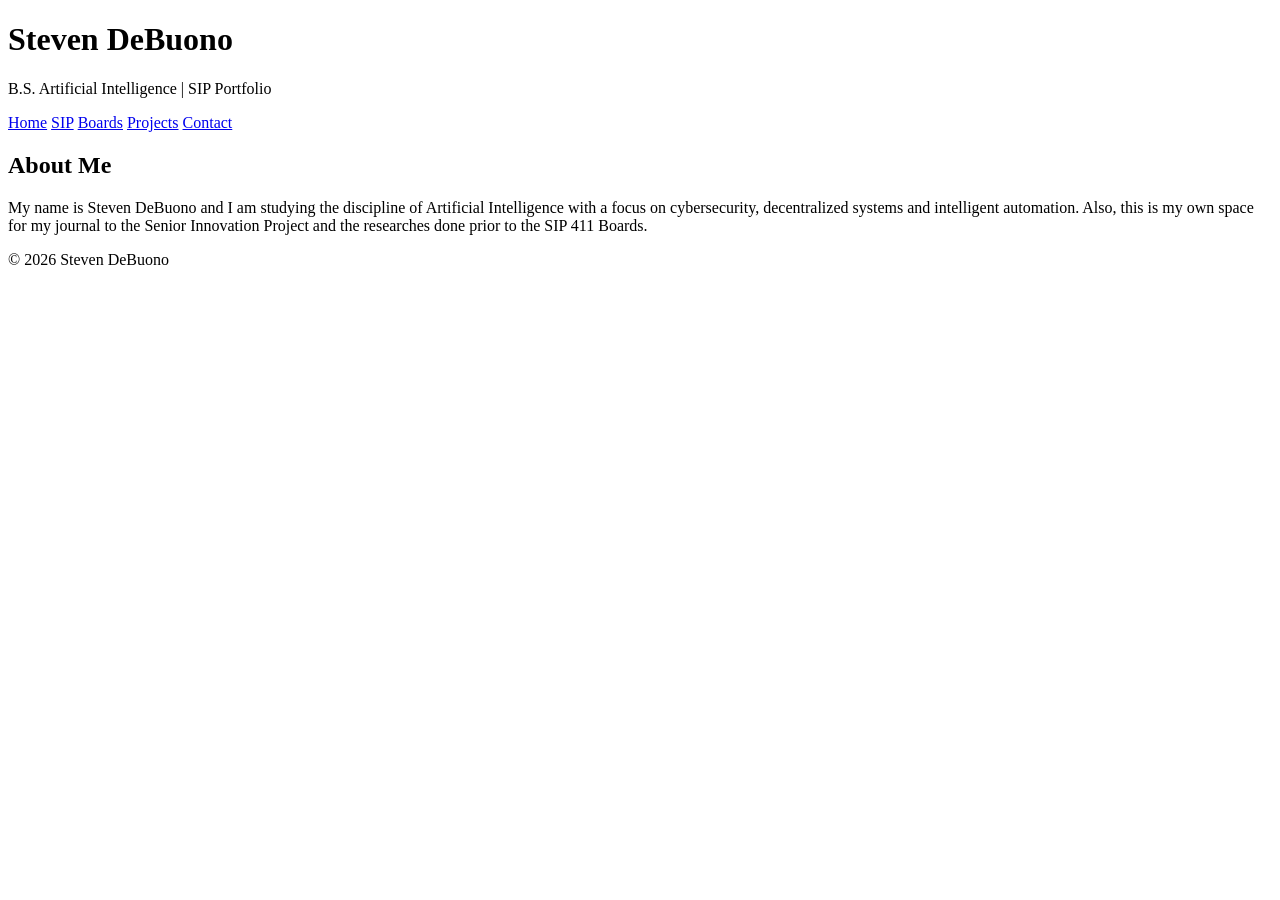
==== index.html @ 46bdfb2f "Add initial HTML structure for portfolio site" ====
<!DOCTYPE html>
<html lang="en">
<head>
  <meta charset="UTF-8">
  <title> Steven DeBuono | SIP Portfolio</title>
  <link rel="stylesheet" href="css/style.css">
</head>
<body>

<header>
  <h1>Steven DeBuono</h1>
  <p>B.S. Artificial Intelligence | SIP Portfolio</p>
  <nav>
    <a href="index.html">Home</a>
    <a href="sip.html">SIP</a>
    <a href="boards.html">Boards</a>
    <a href="projects.html">Projects</a>
    <a href="contact.html">Contact</a>
  </nav>
</header>

<section>
  <h2>About Me</h2>
  <p>
   My name is Steven DeBuono and I am studying the discipline of Artificial Intelligence with a focus on cybersecurity, decentralized systems and intelligent automation. 
    Also, this is my own space for my journal to the Senior Innovation Project and the researches done prior to the SIP 411 Boards.
  </p>
</section>

<footer>
  <p>© 2026 Steven DeBuono</p>
</footer>

</body>
</html>
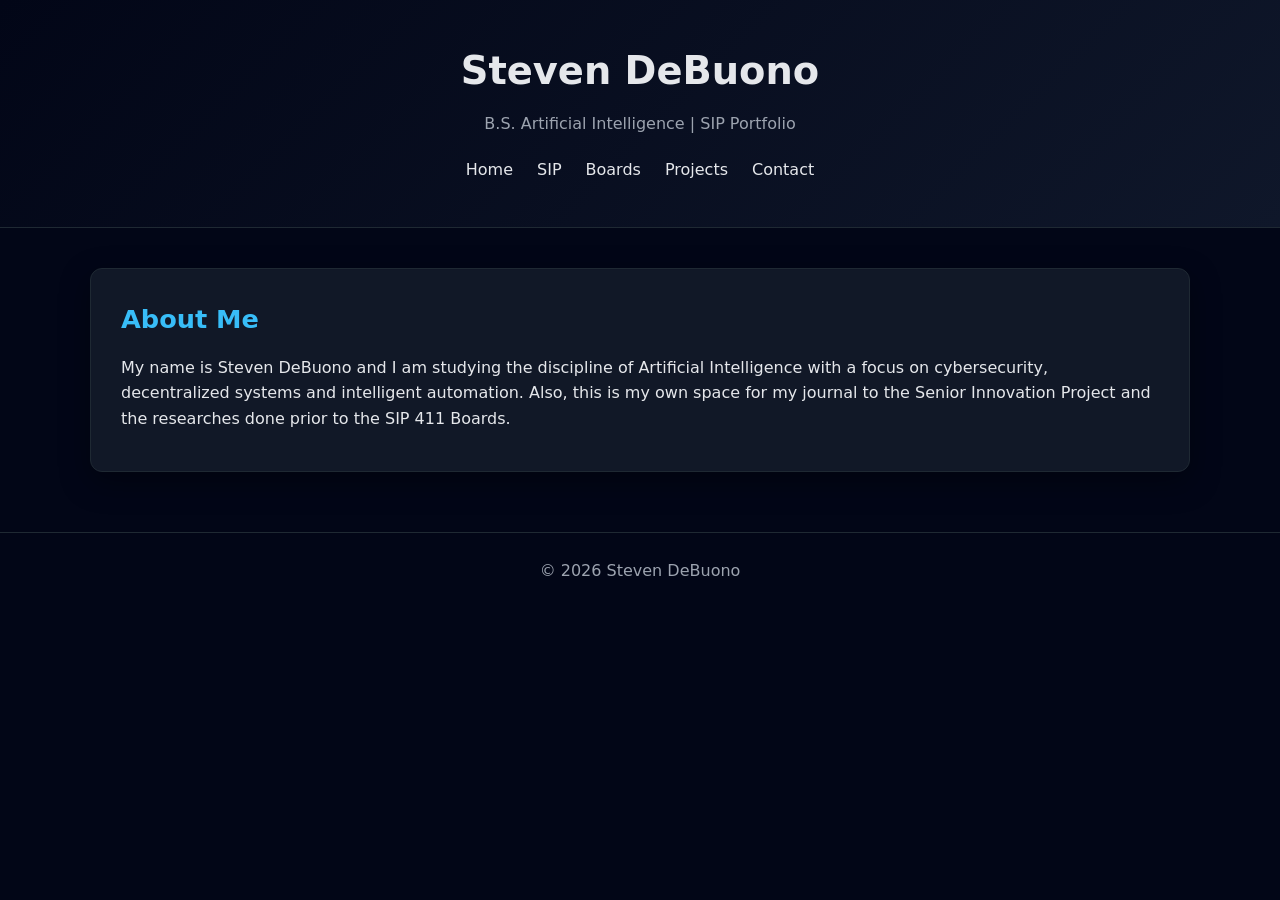
==== commit 6d1ac1e3: "Update index.html" ====
--- a/index.html
+++ b/index.html
@@ -23,7 +23,7 @@
   <h2>About Me</h2>
   <p>
    My name is Steven DeBuono and I am studying the discipline of Artificial Intelligence with a focus on cybersecurity, decentralized systems and intelligent automation. 
-    Also, this is my own space for my journal to the Senior Innovation Project and the researches done prior to the SIP 411 Boards.
+   Also, this is my own space for my journal to the Senior Innovation Project and the researches done prior to the SIP 411 Boards.
   </p>
 </section>
 
--- a/css/style.css
+++ b/css/style.css
@@ -0,0 +1,210 @@
+* {
+  margin: 0;
+  padding: 0;
+  box-sizing: border-box;
+}
+
+/* ===== ROOT VARIABLES ===== */
+:root {
+  --bg-main: #0f172a;        /* dark navy */
+  --bg-card: #111827;        /* dark card */
+  --bg-light: #020617;       /* page background */
+  --text-main: #e5e7eb;      /* light text */
+  --text-muted: #9ca3af;    /* muted text */
+  --accent: #38bdf8;        /* cyan accent */
+  --accent-hover: #0ea5e9;
+  --border: #1f2933;
+  --radius: 12px;
+}
+
+/* ===== BODY ===== */
+body {
+  font-family: "Inter", "Segoe UI", system-ui, sans-serif;
+  background: linear-gradient(180deg, #020617, #020617);
+  color: var(--text-main);
+  line-height: 1.6;
+}
+
+/* ===== HEADER ===== */
+header {
+  background: linear-gradient(135deg, #020617, #0f172a);
+  padding: 40px 20px;
+  text-align: center;
+  border-bottom: 1px solid var(--border);
+}
+
+header h1 {
+  font-size: 2.4rem;
+  font-weight: 700;
+  margin-bottom: 10px;
+}
+
+header p {
+  color: var(--text-muted);
+  margin-bottom: 20px;
+}
+
+/* ===== NAV ===== */
+nav {
+  display: flex;
+  justify-content: center;
+  gap: 24px;
+  flex-wrap: wrap;
+}
+
+nav a {
+  color: var(--text-main);
+  text-decoration: none;
+  font-weight: 500;
+  position: relative;
+  padding-bottom: 4px;
+}
+
+nav a::after {
+  content: "";
+  position: absolute;
+  width: 0;
+  height: 2px;
+  bottom: 0;
+  left: 0;
+  background: var(--accent);
+  transition: width 0.3s ease;
+}
+
+nav a:hover::after {
+  width: 100%;
+}
+
+/* ===== SECTIONS ===== */
+section {
+  max-width: 1100px;
+  margin: 40px auto;
+  padding: 30px;
+  background: var(--bg-card);
+  border-radius: var(--radius);
+  border: 1px solid var(--border);
+  box-shadow: 0 10px 30px rgba(0, 0, 0, 0.35);
+}
+
+section h2 {
+  font-size: 1.6rem;
+  margin-bottom: 15px;
+  color: var(--accent);
+}
+
+section p {
+  color: var(--text-main);
+  margin-bottom: 10px;
+}
+
+/* ===== LISTS ===== */
+ul, ol {
+  margin-left: 20px;
+  margin-top: 10px;
+}
+
+li {
+  margin-bottom: 8px;
+  color: var(--text-main);
+}
+
+/* ===== DIAGRAM GRID ===== */
+.diagram-grid {
+  display: grid;
+  grid-template-columns: repeat(auto-fit, minmax(280px, 1fr));
+  gap: 25px;
+  margin-top: 25px;
+}
+
+.diagram-grid figure {
+  background: #020617;
+  border: 1px solid var(--border);
+  border-radius: var(--radius);
+  overflow: hidden;
+  transition: transform 0.3s ease, box-shadow 0.3s ease;
+}
+
+.diagram-grid figure:hover {
+  transform: translateY(-6px);
+  box-shadow: 0 20px 40px rgba(56, 189, 248, 0.2);
+}
+
+.diagram-grid img {
+  width: 100%;
+  height: auto;
+  display: block;
+}
+
+.diagram-grid figcaption {
+  padding: 12px;
+  text-align: center;
+  font-size: 0.9rem;
+  color: var(--text-muted);
+  background: #020617;
+}
+
+/* ===== FORMS ===== */
+form {
+  display: flex;
+  flex-direction: column;
+  gap: 12px;
+}
+
+input, textarea {
+  padding: 12px;
+  border-radius: 8px;
+  border: 1px solid var(--border);
+  background: #020617;
+  color: var(--text-main);
+  font-size: 1rem;
+}
+
+textarea {
+  min-height: 120px;
+  resize: vertical;
+}
+
+input:focus,
+textarea:focus {
+  outline: none;
+  border-color: var(--accent);
+}
+
+/* ===== BUTTONS ===== */
+button {
+  background: var(--accent);
+  color: #020617;
+  border: none;
+  padding: 12px;
+  font-size: 1rem;
+  font-weight: 600;
+  border-radius: 8px;
+  cursor: pointer;
+  transition: background 0.3s ease, transform 0.2s ease;
+}
+
+button:hover {
+  background: var(--accent-hover);
+  transform: translateY(-2px);
+}
+
+/* ===== FOOTER ===== */
+footer {
+  text-align: center;
+  padding: 25px;
+  color: var(--text-muted);
+  border-top: 1px solid var(--border);
+  margin-top: 60px;
+}
+
+/* ===== RESPONSIVE ===== */
+@media (max-width: 768px) {
+  header h1 {
+    font-size: 2rem;
+  }
+
+  section {
+    margin: 20px;
+    padding: 20px;
+  }
+}
